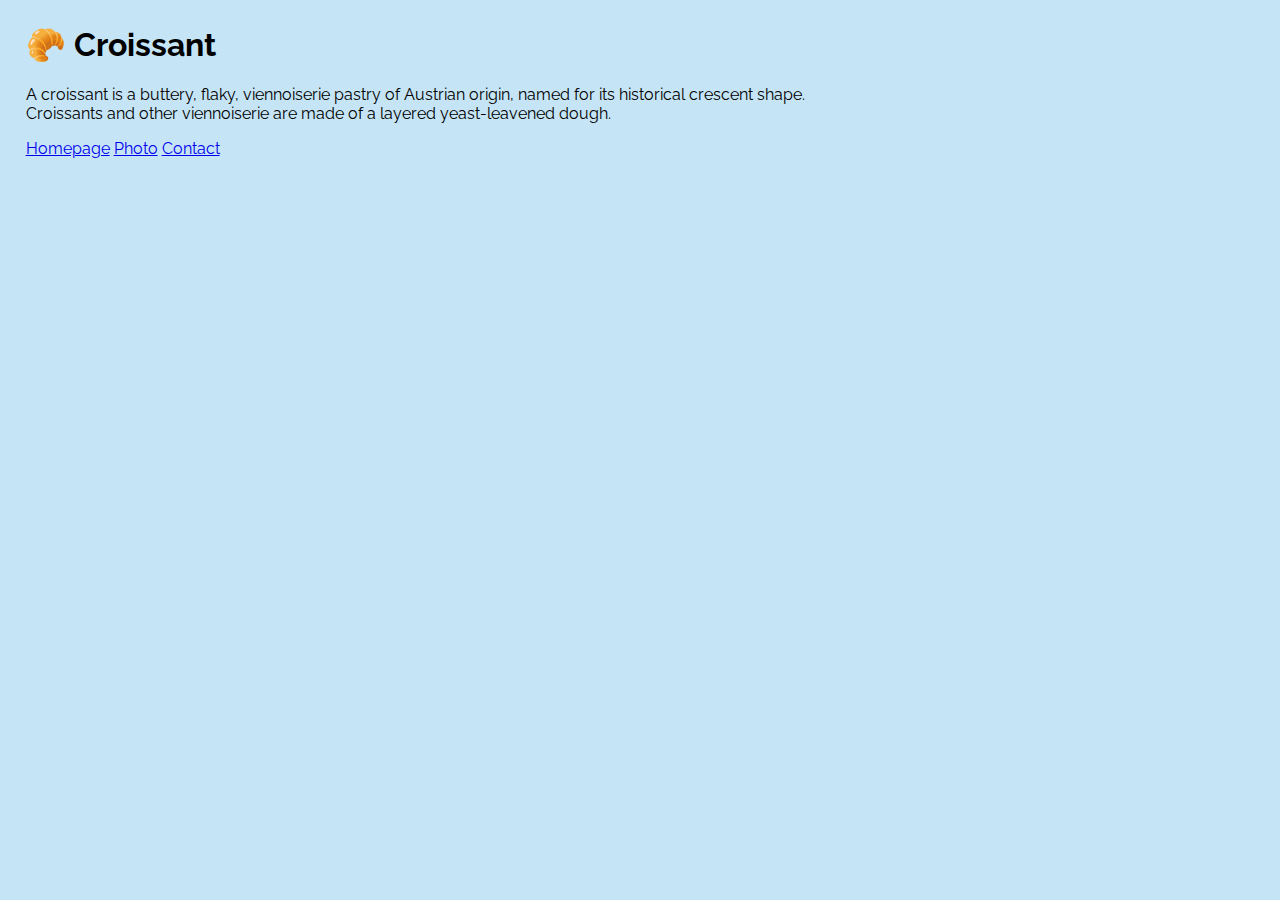
==== index.html @ 60a272a9 "initial commit" ====
<!DOCTYPE html>
<html lang="en">
  <head>
    <meta charset="UTF-8" />
    <meta http-equiv="X-UA-Compatible" content="IE=edge" />
    <meta name="viewport" content="width=device-width, initial-scale=1.0" />
    <link
      href="https://cdn.jsdelivr.net/npm/bootstrap@5.2.0-beta1/dist/css/bootstrap.min.css"
      rel="stylesheet"
      integrity="sha384-0evHe/X+R7YkIZDRvuzKMRqM+OrBnVFBL6DOitfPri4tjfHxaWutUpFmBp4vmVor"
      crossorigin="anonymous"
    />
    <link rel="stylesheet" href="/src/styles.css" />
    <link rel="preconnect" href="https://fonts.googleapis.com" />
    <link rel="preconnect" href="https://fonts.gstatic.com" crossorigin />
    <link
      href="https://fonts.googleapis.com/css2?family=Nunito+Sans&family=Raleway:wght@100&family=Work+Sans:wght@100&family=Zen+Loop&family=Zen+Maru+Gothic:wght@300;700&display=swap"
      rel="stylesheet"
    />
    <title>Croissant</title>
  </head>
  <body>
    <div class="container d-flex flex-column">
      <h1 class="text-center mt-4">🥐 Croissant</h1>
      <p class="text-center my-2">
        A croissant is a buttery, flaky, viennoiserie pastry of Austrian origin,
        named for its historical crescent shape. Croissants and other
        viennoiserie are made of a layered yeast-leavened dough.
      </p>
      <div class="d-flex justify-content-center gap-3 mt-2">
        <a href="/">Homepage</a>
        <a href="/photo.html">Photo</a>
        <a href="/contact.html">Contact</a>
      </div>
    </div>
  </body>
</html>
---- src/styles.css ----
body {
  background: rgb(197, 228, 246);
  font-family: "Raleway", sans-serif;
  margin: 2%;
}
.container {
  max-width: 800px;
}
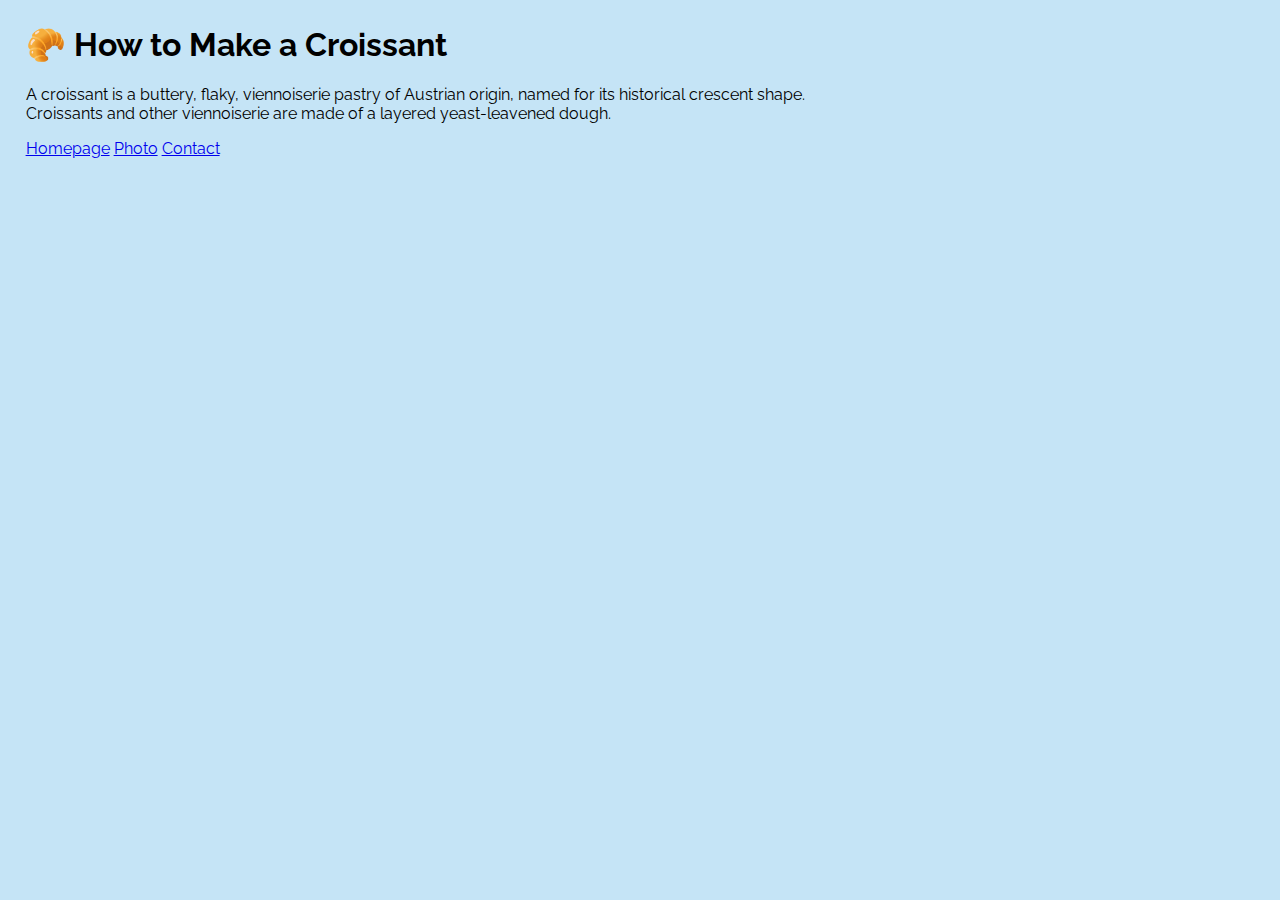
==== commit 7f74423e: "Added SEO" ====
--- a/index.html
+++ b/index.html
@@ -4,6 +4,7 @@
     <meta charset="UTF-8" />
     <meta http-equiv="X-UA-Compatible" content="IE=edge" />
     <meta name="viewport" content="width=device-width, initial-scale=1.0" />
+    <meta name="description" content="Learn everything you need to know about baking a croissant with the freshest ingredients.">
     <link
       href="https://cdn.jsdelivr.net/npm/bootstrap@5.2.0-beta1/dist/css/bootstrap.min.css"
       rel="stylesheet"
@@ -17,11 +18,11 @@
       href="https://fonts.googleapis.com/css2?family=Nunito+Sans&family=Raleway:wght@100&family=Work+Sans:wght@100&family=Zen+Loop&family=Zen+Maru+Gothic:wght@300;700&display=swap"
       rel="stylesheet"
     />
-    <title>Croissant</title>
+    <title>Croissants: Everything you need to know</title>
   </head>
   <body>
     <div class="container d-flex flex-column">
-      <h1 class="text-center mt-4">🥐 Croissant</h1>
+      <h1 class="text-center mt-4">🥐 How to Make a Croissant</h1>
       <p class="text-center my-2">
         A croissant is a buttery, flaky, viennoiserie pastry of Austrian origin,
         named for its historical crescent shape. Croissants and other
